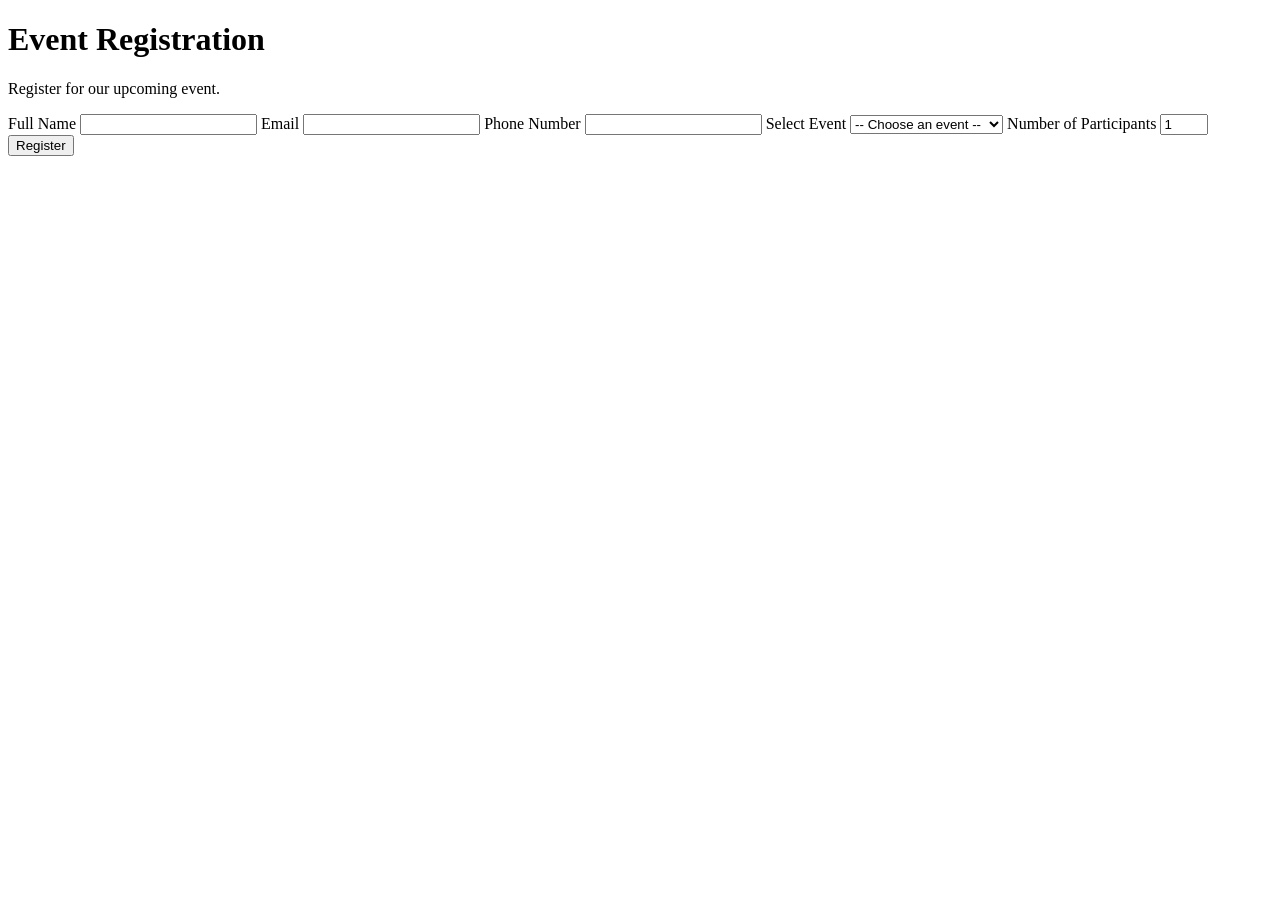
==== registration.html @ 7c38ddf7 "Initial commit" ====
<!DOCTYPE html>
<html lang="en">
<head>
    <meta charset="UTF-8">
    <meta name="viewport" content="width=device-width, initial-scale=1.0">
    <title>Event Registration</title>
    <link rel="stylesheet" href="style.css">
</head>
<body>

    <div class="container">
        <h1>Event Registration</h1>
        <p>Register for our upcoming event.</p>

        <form id="registrationForm">
            <label for="name">Full Name</label>
            <input type="text" id="name" name="name" required>

            <label for="email">Email</label>
            <input type="email" id="email" name="email" required>

            <label for="phone">Phone Number</label>
            <input type="tel" id="phone" name="phone" required>

            <label for="event">Select Event</label>
            <select id="event" name="event" required>
                <option value="">-- Choose an event --</option>
                <option value="tech">Technology Workshop</option>
                <option value="business">Business Seminar</option>
                <option value="cultural">Cultural Event</option>
            </select>

            <label for="participants">Number of Participants</label>
            <input type="number" id="participants" name="participants"
                   min="1" max="10" value="1" required>

            <button type="submit">Register</button>
        </form>

        <p id="message"></p>
    </div>

    <script src="script.js"></script>
</body>
</html>
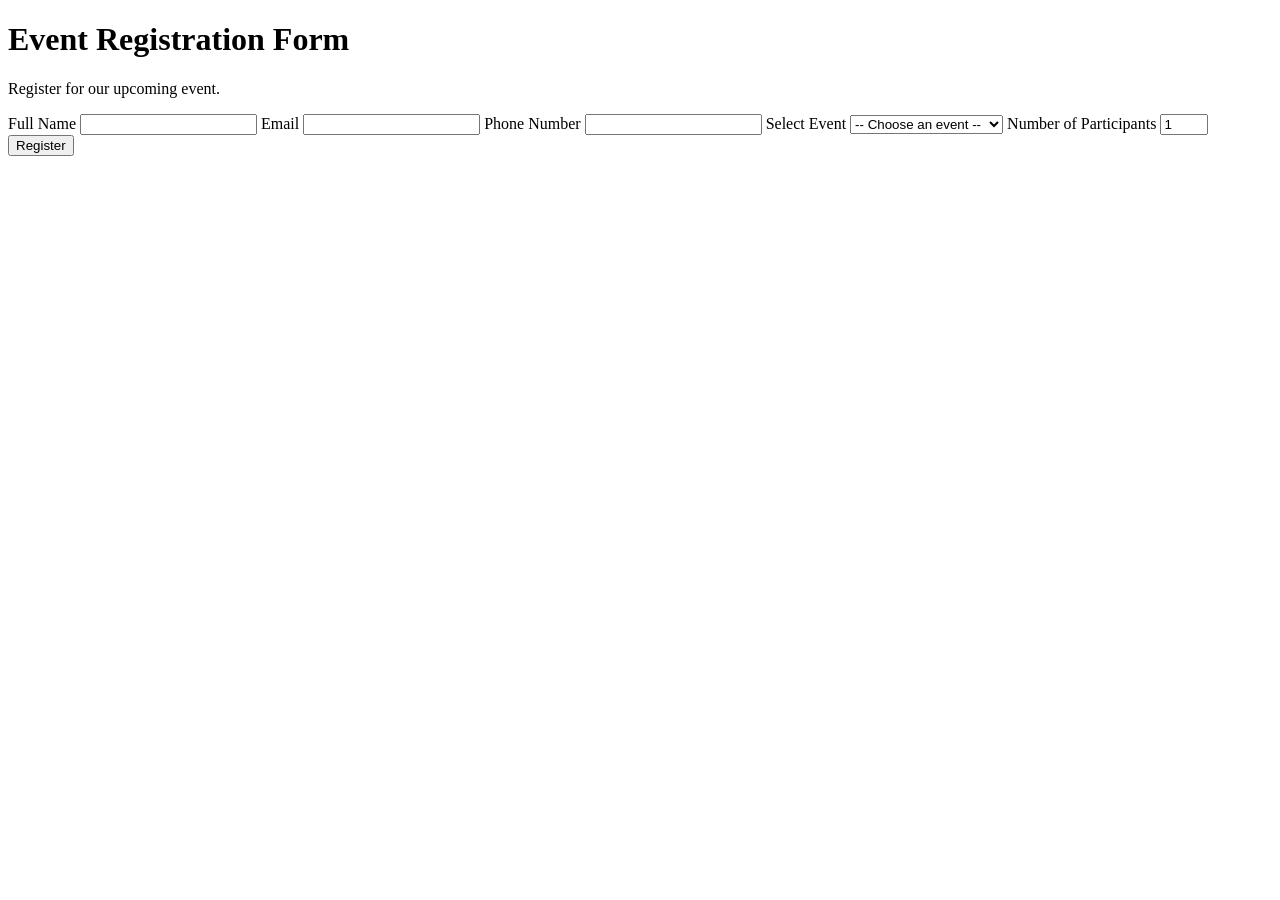
==== commit c4032c21: "small edit" ====
--- a/registration.html
+++ b/registration.html
@@ -3,13 +3,13 @@
 <head>
     <meta charset="UTF-8">
     <meta name="viewport" content="width=device-width, initial-scale=1.0">
-    <title>Event Registration</title>
+    <title>Event Registration Form</title>
     <link rel="stylesheet" href="style.css">
 </head>
 <body>
 
     <div class="container">
-        <h1>Event Registration</h1>
+        <h1>Event Registration Form</h1>
         <p>Register for our upcoming event.</p>
 
         <form id="registrationForm">
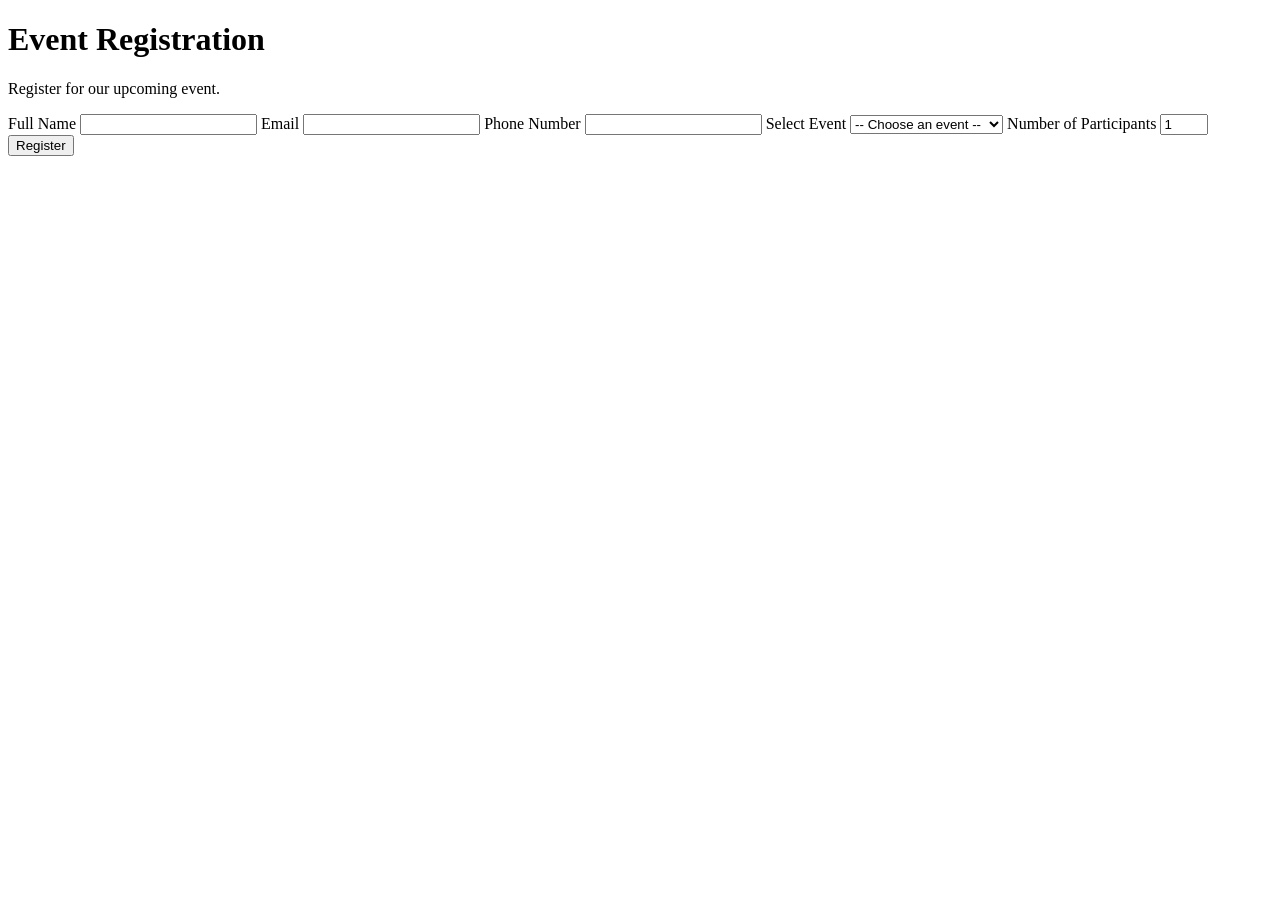
==== commit e27c5fe4: "Change title (#3)" ====
--- a/registration.html
+++ b/registration.html
@@ -9,7 +9,7 @@
 <body>
 
     <div class="container">
-        <h1>Event Registration Form</h1>
+        <h1>Event Registration</h1>
         <p>Register for our upcoming event.</p>
 
         <form id="registrationForm">
